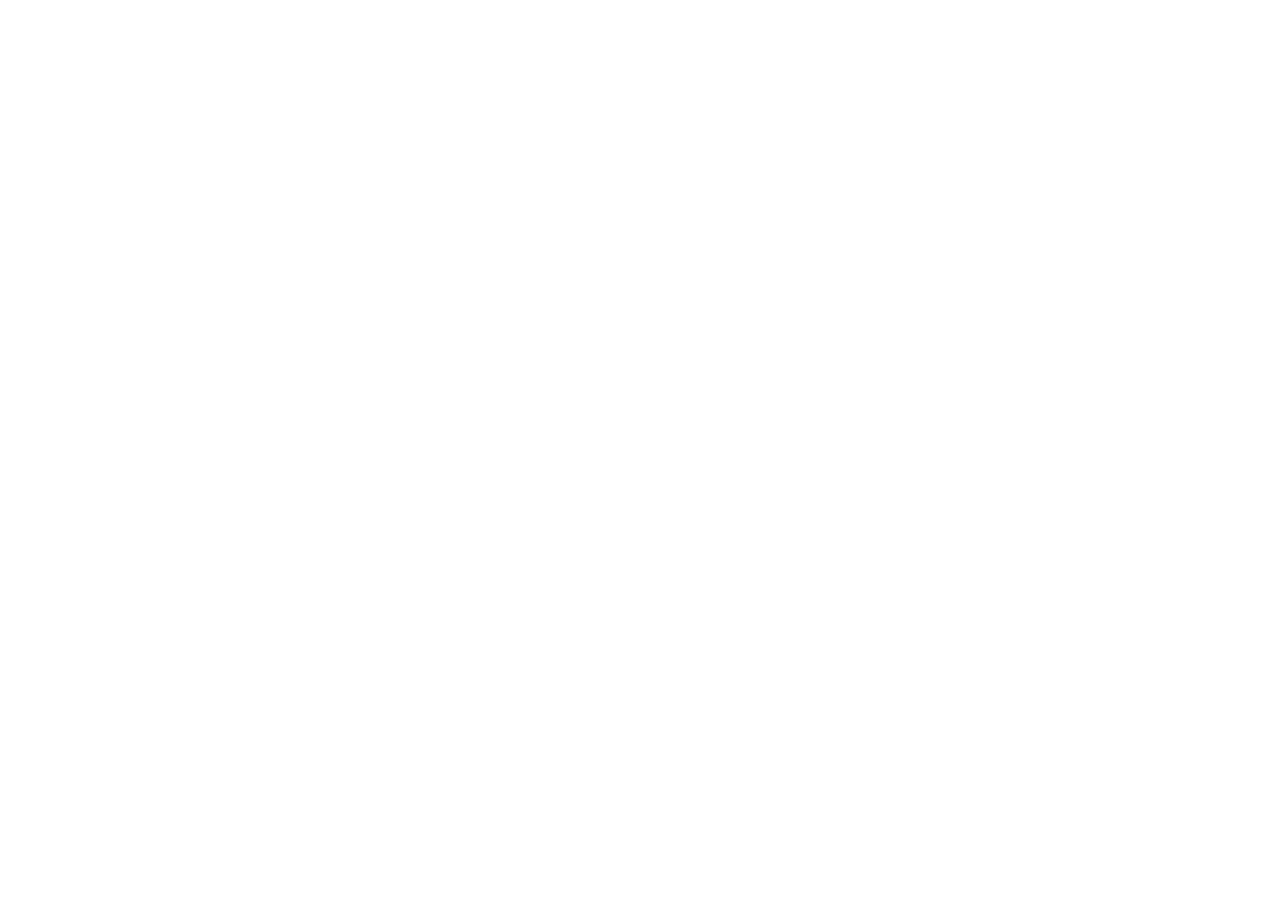
==== index.html @ 55b8e652 "Create index.html" ====
<!DOCTYPE html>
<html>
  <head>
    <meta charset="utf-8">

    <title>Our superheroes</title>

    <link href="https://fonts.googleapis.com/css?family=Faster+One" rel="stylesheet">
    <link rel="stylesheet" href="style.css">
  </head>

  <body>

      <header>

      </header>

      <section>

      </section>

    <script src = 'scripts.js'>
    
    </script>
  </body>
</html>
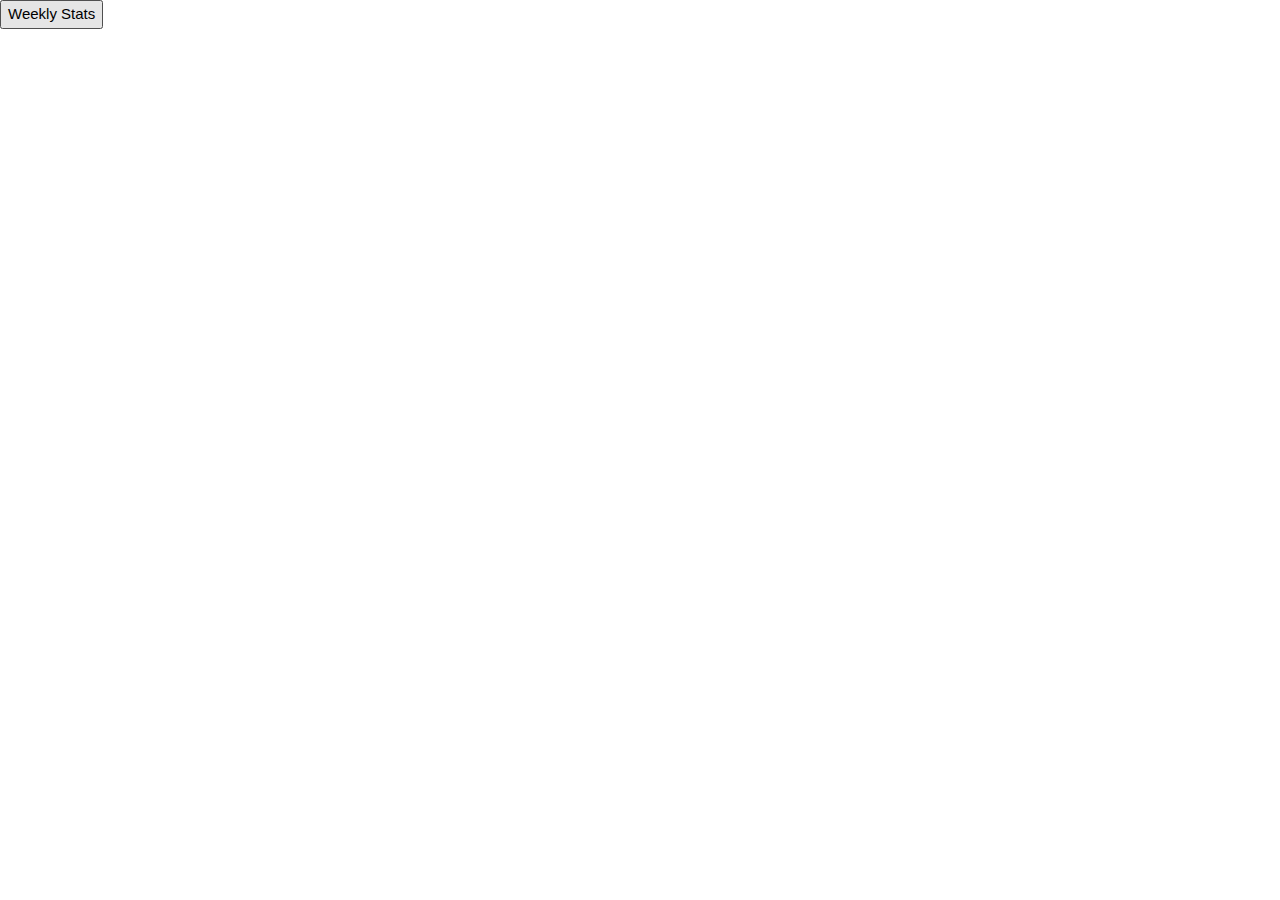
==== commit f6702669: "new files who does" ====
--- a/index.html
+++ b/index.html
@@ -3,23 +3,23 @@
   <head>
     <meta charset="utf-8">
 
-    <title>Our superheroes</title>
+    <title>COD Dashboard</title>
 
     <link href="https://fonts.googleapis.com/css?family=Faster+One" rel="stylesheet">
     <link rel="stylesheet" href="style.css">
+    <link rel="stylesheet" href="https://www.w3schools.com/w3css/4/w3.css">
+
+
+    <div class="image"></div>​
+    <p id = 'intro' style = "color: white; font-size: 40px; position: absolute; right: 10px; top: 10px; margin: 0px; font-family: Arial, Helvetica, sans-serif;   -webkit-text-stroke: 1px black;"> </p>
+
+     <p id = 'gamertag' style = "color: white; font-size: 60px; position: absolute; text-align: center; top: -30px; width: 100%; font-family: Arial, Helvetica, sans-serif;   -webkit-text-stroke: 1px black;"> </p>
   </head>
 
-  <body>
+  <body id = 'homepage'>
+    <button class="button5" onclick = "window.location.href='weekly_stats.html'">Weekly Stats</button>
 
-      <header>
-
-      </header>
-
-      <section>
-
-      </section>
-
-    <script src = 'scripts.js'>
+    <script src = 'script.js'>
     
     </script>
   </body>
